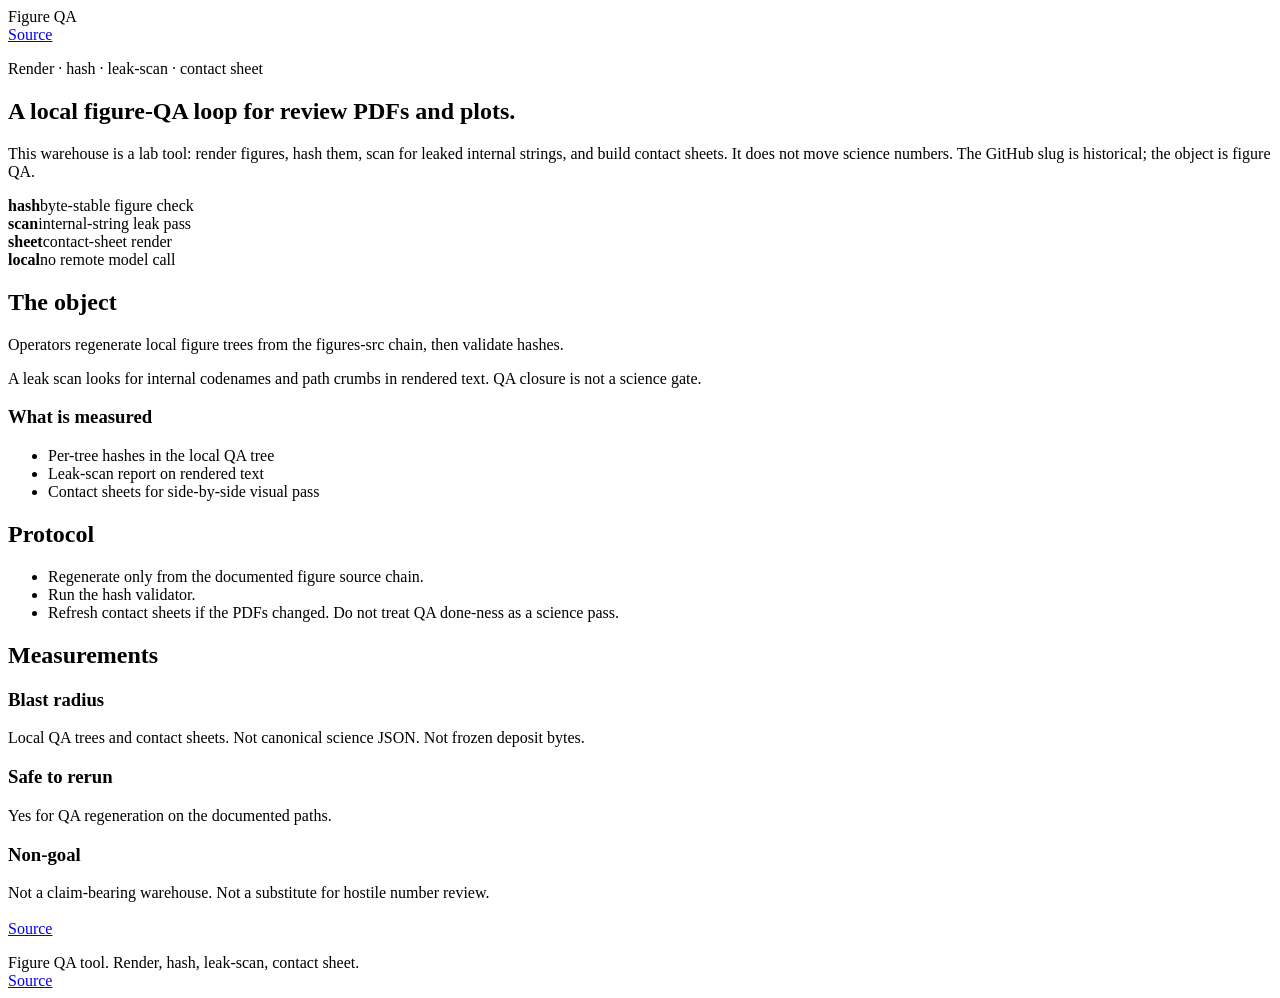
==== index.html @ 994dbcf6 "Publish static site for paper-visual-qa" ====
<!DOCTYPE html><!--kRy_wHl0kCyViRCLaZ8PC--><html lang="en" class="__variable_4bac7f __variable_b76162 __variable_6af3d3"><head><meta charSet="utf-8"/><meta name="viewport" content="width=device-width, initial-scale=1"/><link rel="preload" href="/paper-visual-qa/_next/static/media/40cb693c198488f2-s.p.woff2" as="font" crossorigin="" type="font/woff2"/><link rel="preload" href="/paper-visual-qa/_next/static/media/488986be7cfa3209-s.p.woff2" as="font" crossorigin="" type="font/woff2"/><link rel="preload" href="/paper-visual-qa/_next/static/media/580e937fa63cc299-s.p.woff2" as="font" crossorigin="" type="font/woff2"/><link rel="preload" href="/paper-visual-qa/_next/static/media/731ebdadd749837e-s.p.woff2" as="font" crossorigin="" type="font/woff2"/><link rel="preload" href="/paper-visual-qa/_next/static/media/827817a6583e8e63-s.p.woff2" as="font" crossorigin="" type="font/woff2"/><link rel="preload" href="/paper-visual-qa/_next/static/media/8b504b98baaf3d47-s.p.woff2" as="font" crossorigin="" type="font/woff2"/><link rel="preload" href="/paper-visual-qa/_next/static/media/f09b3574036d3642-s.p.woff2" as="font" crossorigin="" type="font/woff2"/><link rel="stylesheet" href="/paper-visual-qa/_next/static/css/065877266b02f5a7.css" data-precedence="next"/><link rel="preload" as="script" fetchPriority="low" href="/paper-visual-qa/_next/static/chunks/webpack-bc0a715a9a3c241a.js"/><script src="/paper-visual-qa/_next/static/chunks/ad96ef58-35d6ad5b77540265.js" async=""></script><script src="/paper-visual-qa/_next/static/chunks/17-9f6f863bd1d57bf7.js" async=""></script><script src="/paper-visual-qa/_next/static/chunks/main-app-3b2c4aba2bf5c0b0.js" async=""></script><meta name="next-size-adjust" content=""/><title>Figure QA</title><meta name="description" content="This warehouse is a lab tool: render figures, hash them, scan for leaked internal strings, and build contact sheets. It does not move science numbers. The GitHub slug is historical; the object is figure QA."/><link rel="canonical" href="https://peterponyu.github.io/paper-visual-qa/"/><meta property="og:title" content="Figure QA"/><meta property="og:description" content="This warehouse is a lab tool: render figures, hash them, scan for leaked internal strings, and build contact sheets. It does not move science numbers. The GitHub slug is historical; the object is figure QA."/><meta property="og:url" content="https://peterponyu.github.io/paper-visual-qa/"/><meta name="twitter:card" content="summary"/><meta name="twitter:title" content="Figure QA"/><meta name="twitter:description" content="This warehouse is a lab tool: render figures, hash them, scan for leaked internal strings, and build contact sheets. It does not move science numbers. The GitHub slug is historical; the object is figure QA."/><script src="/paper-visual-qa/_next/static/chunks/polyfills-42372ed130431b0a.js" noModule=""></script></head><body><div hidden=""><!--$--><!--/$--></div><header class="site-header"><div class="wrap row"><span class="brand">Figure QA</span><nav><a href="https://github.com/PeterPonyu/paper-visual-qa">Source</a></nav></div></header><main class="wrap"><section class="hero"><p class="kicker">Render · hash · leak-scan · contact sheet</p><h1>A local figure-QA loop for review PDFs and plots.</h1><p class="lede">This warehouse is a lab tool: render figures, hash them, scan for leaked internal strings, and build contact sheets. It does not move science numbers. The GitHub slug is historical; the object is figure QA.</p><div class="stats"><div class="stat"><b>hash</b><span>byte-stable figure check</span></div><div class="stat"><b>scan</b><span>internal-string leak pass</span></div><div class="stat"><b>sheet</b><span>contact-sheet render</span></div><div class="stat"><b>local</b><span>no remote model call</span></div></div></section><section class="section"><h2>The object</h2><div class="grid-2"><div class="prose"><p>Operators regenerate local figure trees from the figures-src chain, then validate hashes.</p><p>A leak scan looks for internal codenames and path crumbs in rendered text. QA closure is not a science gate.</p></div><div class="card"><h3>What is measured</h3><ul><li>Per-tree hashes in the local QA tree</li><li>Leak-scan report on rendered text</li><li>Contact sheets for side-by-side visual pass</li></ul></div></div></section><section class="section"><h2>Protocol</h2><div class="prose"><ul><li>Regenerate only from the documented figure source chain.</li><li>Run the hash validator.</li><li>Refresh contact sheets if the PDFs changed. Do not treat QA done-ness as a science pass.</li></ul></div></section><section class="section"><h2>Measurements</h2><div class="grid-3"><div class="card"><h3>Blast radius</h3><p>Local QA trees and contact sheets. Not canonical science JSON. Not frozen deposit bytes.</p></div><div class="card"><h3>Safe to rerun</h3><p>Yes for QA regeneration on the documented paths.</p></div><div class="card"><h3>Non-goal</h3><p>Not a claim-bearing warehouse. Not a substitute for hostile number review.</p></div></div><p style="margin-top:1.1rem"><span><a href="https://github.com/PeterPonyu/paper-visual-qa">Source</a></span></p></section></main><footer class="site-footer"><div class="wrap row"><div>Figure QA tool. Render, hash, leak-scan, contact sheet.</div><div><a href="https://github.com/PeterPonyu/paper-visual-qa">Source</a></div></div></footer><!--$--><!--/$--><script src="/paper-visual-qa/_next/static/chunks/webpack-bc0a715a9a3c241a.js" id="_R_" async=""></script><script>(self.__next_f=self.__next_f||[]).push([0])</script><script>self.__next_f.push([1,"1:\"$Sreact.fragment\"\n2:I[2998,[],\"\"]\n3:I[6012,[],\"\"]\na:I[4526,[],\"\"]\n:HL[\"/paper-visual-qa/_next/static/media/40cb693c198488f2-s.p.woff2\",\"font\",{\"crossOrigin\":\"\",\"type\":\"font/woff2\"}]\n:HL[\"/paper-visual-qa/_next/static/media/488986be7cfa3209-s.p.woff2\",\"font\",{\"crossOrigin\":\"\",\"type\":\"font/woff2\"}]\n:HL[\"/paper-visual-qa/_next/static/media/580e937fa63cc299-s.p.woff2\",\"font\",{\"crossOrigin\":\"\",\"type\":\"font/woff2\"}]\n:HL[\"/paper-visual-qa/_next/static/media/731ebdadd749837e-s.p.woff2\",\"font\",{\"crossOrigin\":\"\",\"type\":\"font/woff2\"}]\n:HL[\"/paper-visual-qa/_next/static/media/827817a6583e8e63-s.p.woff2\",\"font\",{\"crossOrigin\":\"\",\"type\":\"font/woff2\"}]\n:HL[\"/paper-visual-qa/_next/static/media/8b504b98baaf3d47-s.p.woff2\",\"font\",{\"crossOrigin\":\"\",\"type\":\"font/woff2\"}]\n:HL[\"/paper-visual-qa/_next/static/media/f09b3574036d3642-s.p.woff2\",\"font\",{\"crossOrigin\":\"\",\"type\":\"font/woff2\"}]\n:HL[\"/paper-visual-qa/_next/static/css/065877266b02f5a7.css\",\"style\"]\n"])</script><script>self.__next_f.push([1,"0:{\"P\":null,\"b\":\"kRy_wHl0kCyViRCLaZ8PC\",\"p\":\"/paper-visual-qa\",\"c\":[\"\",\"\"],\"i\":false,\"f\":[[[\"\",{\"children\":[\"__PAGE__\",{}]},\"$undefined\",\"$undefined\",true],[\"\",[\"$\",\"$1\",\"c\",{\"children\":[[[\"$\",\"link\",\"0\",{\"rel\":\"stylesheet\",\"href\":\"/paper-visual-qa/_next/static/css/065877266b02f5a7.css\",\"precedence\":\"next\",\"crossOrigin\":\"$undefined\",\"nonce\":\"$undefined\"}]],[\"$\",\"html\",null,{\"lang\":\"en\",\"className\":\"__variable_4bac7f __variable_b76162 __variable_6af3d3\",\"children\":[\"$\",\"body\",null,{\"children\":[\"$\",\"$L2\",null,{\"parallelRouterKey\":\"children\",\"error\":\"$undefined\",\"errorStyles\":\"$undefined\",\"errorScripts\":\"$undefined\",\"template\":[\"$\",\"$L3\",null,{}],\"templateStyles\":\"$undefined\",\"templateScripts\":\"$undefined\",\"notFound\":[[[\"$\",\"title\",null,{\"children\":\"404: This page could not be found.\"}],[\"$\",\"div\",null,{\"style\":{\"fontFamily\":\"system-ui,\\\"Segoe UI\\\",Roboto,Helvetica,Arial,sans-serif,\\\"Apple Color Emoji\\\",\\\"Segoe UI Emoji\\\"\",\"height\":\"100vh\",\"textAlign\":\"center\",\"display\":\"flex\",\"flexDirection\":\"column\",\"alignItems\":\"center\",\"justifyContent\":\"center\"},\"children\":[\"$\",\"div\",null,{\"children\":[[\"$\",\"style\",null,{\"dangerouslySetInnerHTML\":{\"__html\":\"body{color:#000;background:#fff;margin:0}.next-error-h1{border-right:1px solid rgba(0,0,0,.3)}@media (prefers-color-scheme:dark){body{color:#fff;background:#000}.next-error-h1{border-right:1px solid rgba(255,255,255,.3)}}\"}}],[\"$\",\"h1\",null,{\"className\":\"next-error-h1\",\"style\":{\"display\":\"inline-block\",\"margin\":\"0 20px 0 0\",\"padding\":\"0 23px 0 0\",\"fontSize\":24,\"fontWeight\":500,\"verticalAlign\":\"top\",\"lineHeight\":\"49px\"},\"children\":404}],[\"$\",\"div\",null,{\"style\":{\"display\":\"inline-block\"},\"children\":[\"$\",\"h2\",null,{\"style\":{\"fontSize\":14,\"fontWeight\":400,\"lineHeight\":\"49px\",\"margin\":0},\"children\":\"This page could not be found.\"}]}]]}]}]],[]],\"forbidden\":\"$undefined\",\"unauthorized\":\"$undefined\"}]}]}]]}],{\"children\":[\"__PAGE__\",[\"$\",\"$1\",\"c\",{\"children\":[[[\"$\",\"header\",null,{\"className\":\"site-header\",\"children\":[\"$\",\"div\",null,{\"className\":\"wrap row\",\"children\":[[\"$\",\"span\",null,{\"className\":\"brand\",\"children\":\"Figure QA\"}],[\"$\",\"nav\",null,{\"children\":[[\"$\",\"a\",\"Source:https://github.com/PeterPonyu/paper-visual-qa\",{\"href\":\"https://github.com/PeterPonyu/paper-visual-qa\",\"children\":\"Source\"}]]}]]}]}],[\"$\",\"main\",null,{\"className\":\"wrap\",\"children\":[[\"$\",\"section\",null,{\"className\":\"hero\",\"children\":[[\"$\",\"p\",null,{\"className\":\"kicker\",\"children\":\"Render · hash · leak-scan · contact sheet\"}],[\"$\",\"h1\",null,{\"children\":\"A local figure-QA loop for review PDFs and plots.\"}],[\"$\",\"p\",null,{\"className\":\"lede\",\"children\":\"This warehouse is a lab tool: render figures, hash them, scan for leaked internal strings, and build contact sheets. It does not move science numbers. The GitHub slug is historical; the object is figure QA.\"}],[\"$\",\"div\",null,{\"className\":\"stats\",\"children\":[[\"$\",\"div\",\"byte-stable figure check\",{\"className\":\"stat\",\"children\":[[\"$\",\"b\",null,{\"children\":\"hash\"}],[\"$\",\"span\",null,{\"children\":\"byte-stable figure check\"}]]}],[\"$\",\"div\",\"internal-string leak pass\",{\"className\":\"stat\",\"children\":[[\"$\",\"b\",null,{\"children\":\"scan\"}],[\"$\",\"span\",null,{\"children\":\"internal-string leak pass\"}]]}],[\"$\",\"div\",\"contact-sheet render\",{\"className\":\"stat\",\"children\":[[\"$\",\"b\",null,{\"children\":\"sheet\"}],[\"$\",\"span\",null,{\"children\":\"contact-sheet render\"}]]}],[\"$\",\"div\",\"no remote model call\",{\"className\":\"stat\",\"children\":[[\"$\",\"b\",null,{\"children\":\"local\"}],[\"$\",\"span\",null,{\"children\":\"no remote model call\"}]]}]]}]]}],[\"$\",\"section\",null,{\"className\":\"section\",\"children\":[[\"$\",\"h2\",null,{\"children\":\"The object\"}],[\"$\",\"div\",null,{\"className\":\"grid-2\",\"children\":[[\"$\",\"div\",null,{\"className\":\"prose\",\"children\":[[\"$\",\"p\",\"Operators regenerate local figure trees from the figures-src chain, then validate hashes.\",{\"children\":\"Operators regenerate local figure trees from the figures-src chain, then validate hashes.\"}],[\"$\",\"p\",\"A leak scan looks for internal codenames and path crumbs in rendered text. QA closure is not a science gate.\",{\"children\":\"A leak scan looks for internal codenames and path crumbs in rendered text. QA closure is not a science gate.\"}]]}],[\"$\",\"div\",null,{\"className\":\"card\",\"children\":[[\"$\",\"h3\",null,{\"children\":\"What is measured\"}],[\"$\",\"ul\",null,{\"children\":[[\"$\",\"li\",\"Per-tree hashes in the local QA tree\",{\"children\":\"Per-tree hashes in the local QA tree\"}],[\"$\",\"li\",\"Leak-scan report on rendered text\",{\"children\":\"Leak-scan report on rendered text\"}],\"$L4\"]}]]}]]}]]}],\"$L5\",\"$L6\"]}],\"$L7\"],null,\"$L8\"]}],{},null,false]},null,false],\"$L9\",false]],\"m\":\"$undefined\",\"G\":[\"$a\",[]],\"s\":false,\"S\":true}\n"])</script><script>self.__next_f.push([1,"b:I[1503,[],\"OutletBoundary\"]\nd:I[1038,[],\"AsyncMetadataOutlet\"]\nf:I[1503,[],\"ViewportBoundary\"]\n11:I[1503,[],\"MetadataBoundary\"]\n12:\"$Sreact.suspense\"\n4:[\"$\",\"li\",\"Contact sheets for side-by-side visual pass\",{\"children\":\"Contact sheets for side-by-side visual pass\"}]\n5:[\"$\",\"section\",null,{\"className\":\"section\",\"children\":[[\"$\",\"h2\",null,{\"children\":\"Protocol\"}],[\"$\",\"div\",null,{\"className\":\"prose\",\"children\":[\"$\",\"ul\",null,{\"children\":[[\"$\",\"li\",\"Regenerate only from the documented figure source chain.\",{\"children\":\"Regenerate only from the documented figure source chain.\"}],[\"$\",\"li\",\"Run the hash validator.\",{\"children\":\"Run the hash validator.\"}],[\"$\",\"li\",\"Refresh contact sheets if the PDFs changed. Do not treat QA done-ness as a science pass.\",{\"children\":\"Refresh contact sheets if the PDFs changed. Do not treat QA done-ness as a science pass.\"}]]}]}]]}]\n"])</script><script>self.__next_f.push([1,"6:[\"$\",\"section\",null,{\"className\":\"section\",\"children\":[[\"$\",\"h2\",null,{\"children\":\"Measurements\"}],[\"$\",\"div\",null,{\"className\":\"grid-3\",\"children\":[[\"$\",\"div\",\"Blast radius\",{\"className\":\"card\",\"children\":[[\"$\",\"h3\",null,{\"children\":\"Blast radius\"}],[\"$\",\"p\",null,{\"children\":\"Local QA trees and contact sheets. Not canonical science JSON. Not frozen deposit bytes.\"}]]}],[\"$\",\"div\",\"Safe to rerun\",{\"className\":\"card\",\"children\":[[\"$\",\"h3\",null,{\"children\":\"Safe to rerun\"}],[\"$\",\"p\",null,{\"children\":\"Yes for QA regeneration on the documented paths.\"}]]}],[\"$\",\"div\",\"Non-goal\",{\"className\":\"card\",\"children\":[[\"$\",\"h3\",null,{\"children\":\"Non-goal\"}],[\"$\",\"p\",null,{\"children\":\"Not a claim-bearing warehouse. Not a substitute for hostile number review.\"}]]}]]}],[\"$\",\"p\",null,{\"style\":{\"marginTop\":\"1.1rem\"},\"children\":[[\"$\",\"span\",\"Source:https://github.com/PeterPonyu/paper-visual-qa\",{\"children\":[null,[\"$\",\"a\",null,{\"href\":\"https://github.com/PeterPonyu/paper-visual-qa\",\"children\":\"Source\"}]]}]]}]]}]\n"])</script><script>self.__next_f.push([1,"7:[\"$\",\"footer\",null,{\"className\":\"site-footer\",\"children\":[\"$\",\"div\",null,{\"className\":\"wrap row\",\"children\":[[\"$\",\"div\",null,{\"children\":\"Figure QA tool. Render, hash, leak-scan, contact sheet.\"}],[\"$\",\"div\",null,{\"children\":[\"$\",\"a\",null,{\"href\":\"https://github.com/PeterPonyu/paper-visual-qa\",\"children\":\"Source\"}]}]]}]}]\n8:[\"$\",\"$Lb\",null,{\"children\":[\"$Lc\",[\"$\",\"$Ld\",null,{\"promise\":\"$@e\"}]]}]\n9:[\"$\",\"$1\",\"h\",{\"children\":[null,[[\"$\",\"$Lf\",null,{\"children\":\"$L10\"}],[\"$\",\"meta\",null,{\"name\":\"next-size-adjust\",\"content\":\"\"}]],[\"$\",\"$L11\",null,{\"children\":[\"$\",\"div\",null,{\"hidden\":true,\"children\":[\"$\",\"$12\",null,{\"fallback\":null,\"children\":\"$L13\"}]}]}]]}]\n"])</script><script>self.__next_f.push([1,"10:[[\"$\",\"meta\",\"0\",{\"charSet\":\"utf-8\"}],[\"$\",\"meta\",\"1\",{\"name\":\"viewport\",\"content\":\"width=device-width, initial-scale=1\"}]]\nc:null\n"])</script><script>self.__next_f.push([1,"e:{\"metadata\":[[\"$\",\"title\",\"0\",{\"children\":\"Figure QA\"}],[\"$\",\"meta\",\"1\",{\"name\":\"description\",\"content\":\"This warehouse is a lab tool: render figures, hash them, scan for leaked internal strings, and build contact sheets. It does not move science numbers. The GitHub slug is historical; the object is figure QA.\"}],[\"$\",\"link\",\"2\",{\"rel\":\"canonical\",\"href\":\"https://peterponyu.github.io/paper-visual-qa/\"}],[\"$\",\"meta\",\"3\",{\"property\":\"og:title\",\"content\":\"Figure QA\"}],[\"$\",\"meta\",\"4\",{\"property\":\"og:description\",\"content\":\"This warehouse is a lab tool: render figures, hash them, scan for leaked internal strings, and build contact sheets. It does not move science numbers. The GitHub slug is historical; the object is figure QA.\"}],[\"$\",\"meta\",\"5\",{\"property\":\"og:url\",\"content\":\"https://peterponyu.github.io/paper-visual-qa/\"}],[\"$\",\"meta\",\"6\",{\"name\":\"twitter:card\",\"content\":\"summary\"}],[\"$\",\"meta\",\"7\",{\"name\":\"twitter:title\",\"content\":\"Figure QA\"}],[\"$\",\"meta\",\"8\",{\"name\":\"twitter:description\",\"content\":\"This warehouse is a lab tool: render figures, hash them, scan for leaked internal strings, and build contact sheets. It does not move science numbers. The GitHub slug is historical; the object is figure QA.\"}]],\"error\":null,\"digest\":\"$undefined\"}\n"])</script><script>self.__next_f.push([1,"13:\"$e:metadata\"\n"])</script></body></html>
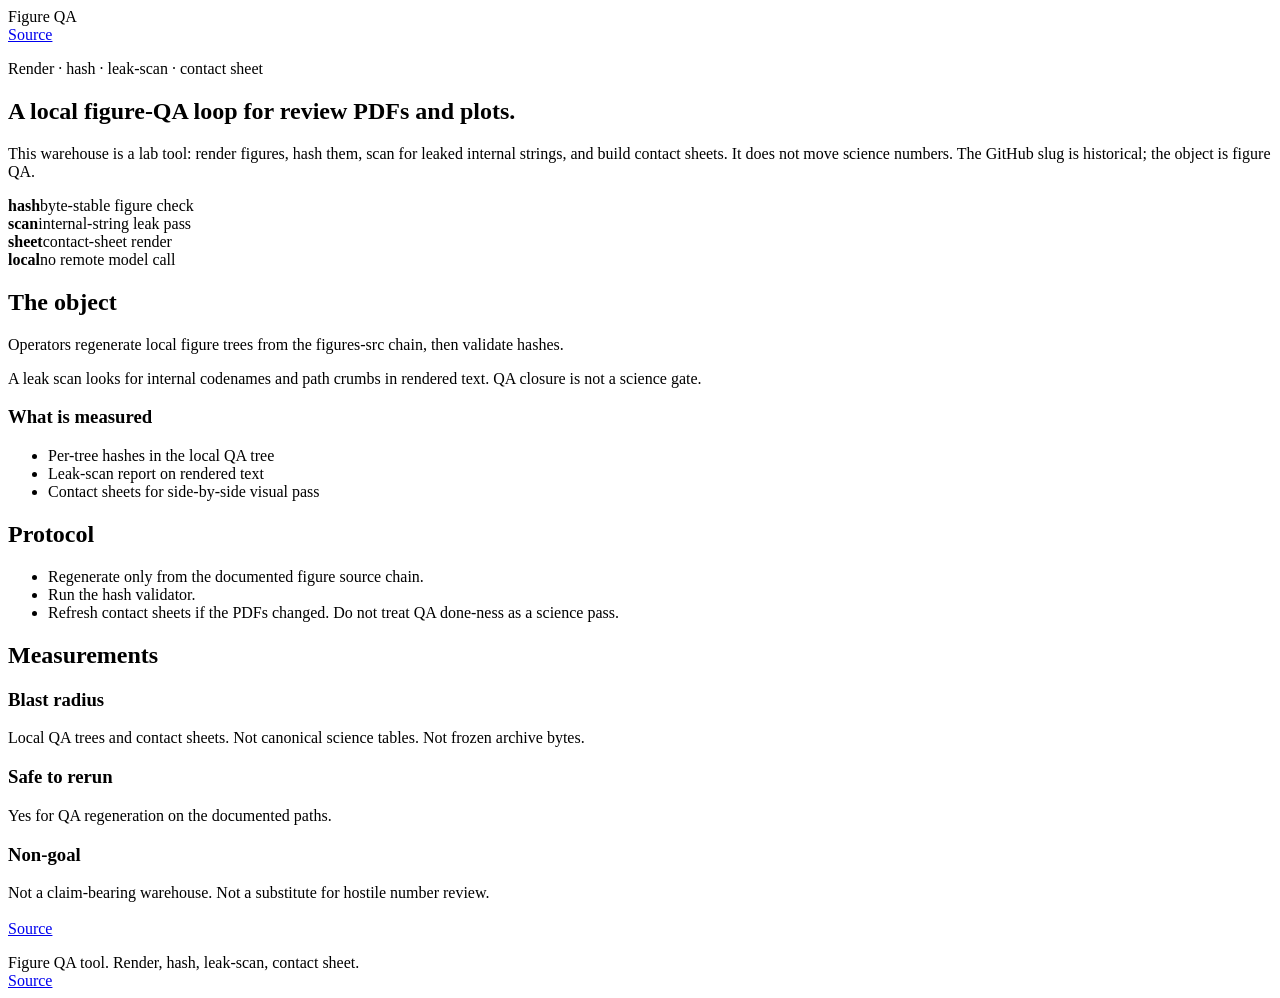
==== commit c797098b: "Publish static site for paper-visual-qa" ====
--- a/index.html
+++ b/index.html
@@ -1 +1 @@
-<!DOCTYPE html><!--kRy_wHl0kCyViRCLaZ8PC--><html lang="en" class="__variable_4bac7f __variable_b76162 __variable_6af3d3"><head><meta charSet="utf-8"/><meta name="viewport" content="width=device-width, initial-scale=1"/><link rel="preload" href="/paper-visual-qa/_next/static/media/40cb693c198488f2-s.p.woff2" as="font" crossorigin="" type="font/woff2"/><link rel="preload" href="/paper-visual-qa/_next/static/media/488986be7cfa3209-s.p.woff2" as="font" crossorigin="" type="font/woff2"/><link rel="preload" href="/paper-visual-qa/_next/static/media/580e937fa63cc299-s.p.woff2" as="font" crossorigin="" type="font/woff2"/><link rel="preload" href="/paper-visual-qa/_next/static/media/731ebdadd749837e-s.p.woff2" as="font" crossorigin="" type="font/woff2"/><link rel="preload" href="/paper-visual-qa/_next/static/media/827817a6583e8e63-s.p.woff2" as="font" crossorigin="" type="font/woff2"/><link rel="preload" href="/paper-visual-qa/_next/static/media/8b504b98baaf3d47-s.p.woff2" as="font" crossorigin="" type="font/woff2"/><link rel="preload" href="/paper-visual-qa/_next/static/media/f09b3574036d3642-s.p.woff2" as="font" crossorigin="" type="font/woff2"/><link rel="stylesheet" href="/paper-visual-qa/_next/static/css/065877266b02f5a7.css" data-precedence="next"/><link rel="preload" as="script" fetchPriority="low" href="/paper-visual-qa/_next/static/chunks/webpack-bc0a715a9a3c241a.js"/><script src="/paper-visual-qa/_next/static/chunks/ad96ef58-35d6ad5b77540265.js" async=""></script><script src="/paper-visual-qa/_next/static/chunks/17-9f6f863bd1d57bf7.js" async=""></script><script src="/paper-visual-qa/_next/static/chunks/main-app-3b2c4aba2bf5c0b0.js" async=""></script><meta name="next-size-adjust" content=""/><title>Figure QA</title><meta name="description" content="This warehouse is a lab tool: render figures, hash them, scan for leaked internal strings, and build contact sheets. It does not move science numbers. The GitHub slug is historical; the object is figure QA."/><link rel="canonical" href="https://peterponyu.github.io/paper-visual-qa/"/><meta property="og:title" content="Figure QA"/><meta property="og:description" content="This warehouse is a lab tool: render figures, hash them, scan for leaked internal strings, and build contact sheets. It does not move science numbers. The GitHub slug is historical; the object is figure QA."/><meta property="og:url" content="https://peterponyu.github.io/paper-visual-qa/"/><meta name="twitter:card" content="summary"/><meta name="twitter:title" content="Figure QA"/><meta name="twitter:description" content="This warehouse is a lab tool: render figures, hash them, scan for leaked internal strings, and build contact sheets. It does not move science numbers. The GitHub slug is historical; the object is figure QA."/><script src="/paper-visual-qa/_next/static/chunks/polyfills-42372ed130431b0a.js" noModule=""></script></head><body><div hidden=""><!--$--><!--/$--></div><header class="site-header"><div class="wrap row"><span class="brand">Figure QA</span><nav><a href="https://github.com/PeterPonyu/paper-visual-qa">Source</a></nav></div></header><main class="wrap"><section class="hero"><p class="kicker">Render · hash · leak-scan · contact sheet</p><h1>A local figure-QA loop for review PDFs and plots.</h1><p class="lede">This warehouse is a lab tool: render figures, hash them, scan for leaked internal strings, and build contact sheets. It does not move science numbers. The GitHub slug is historical; the object is figure QA.</p><div class="stats"><div class="stat"><b>hash</b><span>byte-stable figure check</span></div><div class="stat"><b>scan</b><span>internal-string leak pass</span></div><div class="stat"><b>sheet</b><span>contact-sheet render</span></div><div class="stat"><b>local</b><span>no remote model call</span></div></div></section><section class="section"><h2>The object</h2><div class="grid-2"><div class="prose"><p>Operators regenerate local figure trees from the figures-src chain, then validate hashes.</p><p>A leak scan looks for internal codenames and path crumbs in rendered text. QA closure is not a science gate.</p></div><div class="card"><h3>What is measured</h3><ul><li>Per-tree hashes in the local QA tree</li><li>Leak-scan report on rendered text</li><li>Contact sheets for side-by-side visual pass</li></ul></div></div></section><section class="section"><h2>Protocol</h2><div class="prose"><ul><li>Regenerate only from the documented figure source chain.</li><li>Run the hash validator.</li><li>Refresh contact sheets if the PDFs changed. Do not treat QA done-ness as a science pass.</li></ul></div></section><section class="section"><h2>Measurements</h2><div class="grid-3"><div class="card"><h3>Blast radius</h3><p>Local QA trees and contact sheets. Not canonical science JSON. Not frozen deposit bytes.</p></div><div class="card"><h3>Safe to rerun</h3><p>Yes for QA regeneration on the documented paths.</p></div><div class="card"><h3>Non-goal</h3><p>Not a claim-bearing warehouse. Not a substitute for hostile number review.</p></div></div><p style="margin-top:1.1rem"><span><a href="https://github.com/PeterPonyu/paper-visual-qa">Source</a></span></p></section></main><footer class="site-footer"><div class="wrap row"><div>Figure QA tool. Render, hash, leak-scan, contact sheet.</div><div><a href="https://github.com/PeterPonyu/paper-visual-qa">Source</a></div></div></footer><!--$--><!--/$--><script src="/paper-visual-qa/_next/static/chunks/webpack-bc0a715a9a3c241a.js" id="_R_" async=""></script><script>(self.__next_f=self.__next_f||[]).push([0])</script><script>self.__next_f.push([1,"1:\"$Sreact.fragment\"\n2:I[2998,[],\"\"]\n3:I[6012,[],\"\"]\na:I[4526,[],\"\"]\n:HL[\"/paper-visual-qa/_next/static/media/40cb693c198488f2-s.p.woff2\",\"font\",{\"crossOrigin\":\"\",\"type\":\"font/woff2\"}]\n:HL[\"/paper-visual-qa/_next/static/media/488986be7cfa3209-s.p.woff2\",\"font\",{\"crossOrigin\":\"\",\"type\":\"font/woff2\"}]\n:HL[\"/paper-visual-qa/_next/static/media/580e937fa63cc299-s.p.woff2\",\"font\",{\"crossOrigin\":\"\",\"type\":\"font/woff2\"}]\n:HL[\"/paper-visual-qa/_next/static/media/731ebdadd749837e-s.p.woff2\",\"font\",{\"crossOrigin\":\"\",\"type\":\"font/woff2\"}]\n:HL[\"/paper-visual-qa/_next/static/media/827817a6583e8e63-s.p.woff2\",\"font\",{\"crossOrigin\":\"\",\"type\":\"font/woff2\"}]\n:HL[\"/paper-visual-qa/_next/static/media/8b504b98baaf3d47-s.p.woff2\",\"font\",{\"crossOrigin\":\"\",\"type\":\"font/woff2\"}]\n:HL[\"/paper-visual-qa/_next/static/media/f09b3574036d3642-s.p.woff2\",\"font\",{\"crossOrigin\":\"\",\"type\":\"font/woff2\"}]\n:HL[\"/paper-visual-qa/_next/static/css/065877266b02f5a7.css\",\"style\"]\n"])</script><script>self.__next_f.push([1,"0:{\"P\":null,\"b\":\"kRy_wHl0kCyViRCLaZ8PC\",\"p\":\"/paper-visual-qa\",\"c\":[\"\",\"\"],\"i\":false,\"f\":[[[\"\",{\"children\":[\"__PAGE__\",{}]},\"$undefined\",\"$undefined\",true],[\"\",[\"$\",\"$1\",\"c\",{\"children\":[[[\"$\",\"link\",\"0\",{\"rel\":\"stylesheet\",\"href\":\"/paper-visual-qa/_next/static/css/065877266b02f5a7.css\",\"precedence\":\"next\",\"crossOrigin\":\"$undefined\",\"nonce\":\"$undefined\"}]],[\"$\",\"html\",null,{\"lang\":\"en\",\"className\":\"__variable_4bac7f __variable_b76162 __variable_6af3d3\",\"children\":[\"$\",\"body\",null,{\"children\":[\"$\",\"$L2\",null,{\"parallelRouterKey\":\"children\",\"error\":\"$undefined\",\"errorStyles\":\"$undefined\",\"errorScripts\":\"$undefined\",\"template\":[\"$\",\"$L3\",null,{}],\"templateStyles\":\"$undefined\",\"templateScripts\":\"$undefined\",\"notFound\":[[[\"$\",\"title\",null,{\"children\":\"404: This page could not be found.\"}],[\"$\",\"div\",null,{\"style\":{\"fontFamily\":\"system-ui,\\\"Segoe UI\\\",Roboto,Helvetica,Arial,sans-serif,\\\"Apple Color Emoji\\\",\\\"Segoe UI Emoji\\\"\",\"height\":\"100vh\",\"textAlign\":\"center\",\"display\":\"flex\",\"flexDirection\":\"column\",\"alignItems\":\"center\",\"justifyContent\":\"center\"},\"children\":[\"$\",\"div\",null,{\"children\":[[\"$\",\"style\",null,{\"dangerouslySetInnerHTML\":{\"__html\":\"body{color:#000;background:#fff;margin:0}.next-error-h1{border-right:1px solid rgba(0,0,0,.3)}@media (prefers-color-scheme:dark){body{color:#fff;background:#000}.next-error-h1{border-right:1px solid rgba(255,255,255,.3)}}\"}}],[\"$\",\"h1\",null,{\"className\":\"next-error-h1\",\"style\":{\"display\":\"inline-block\",\"margin\":\"0 20px 0 0\",\"padding\":\"0 23px 0 0\",\"fontSize\":24,\"fontWeight\":500,\"verticalAlign\":\"top\",\"lineHeight\":\"49px\"},\"children\":404}],[\"$\",\"div\",null,{\"style\":{\"display\":\"inline-block\"},\"children\":[\"$\",\"h2\",null,{\"style\":{\"fontSize\":14,\"fontWeight\":400,\"lineHeight\":\"49px\",\"margin\":0},\"children\":\"This page could not be found.\"}]}]]}]}]],[]],\"forbidden\":\"$undefined\",\"unauthorized\":\"$undefined\"}]}]}]]}],{\"children\":[\"__PAGE__\",[\"$\",\"$1\",\"c\",{\"children\":[[[\"$\",\"header\",null,{\"className\":\"site-header\",\"children\":[\"$\",\"div\",null,{\"className\":\"wrap row\",\"children\":[[\"$\",\"span\",null,{\"className\":\"brand\",\"children\":\"Figure QA\"}],[\"$\",\"nav\",null,{\"children\":[[\"$\",\"a\",\"Source:https://github.com/PeterPonyu/paper-visual-qa\",{\"href\":\"https://github.com/PeterPonyu/paper-visual-qa\",\"children\":\"Source\"}]]}]]}]}],[\"$\",\"main\",null,{\"className\":\"wrap\",\"children\":[[\"$\",\"section\",null,{\"className\":\"hero\",\"children\":[[\"$\",\"p\",null,{\"className\":\"kicker\",\"children\":\"Render · hash · leak-scan · contact sheet\"}],[\"$\",\"h1\",null,{\"children\":\"A local figure-QA loop for review PDFs and plots.\"}],[\"$\",\"p\",null,{\"className\":\"lede\",\"children\":\"This warehouse is a lab tool: render figures, hash them, scan for leaked internal strings, and build contact sheets. It does not move science numbers. The GitHub slug is historical; the object is figure QA.\"}],[\"$\",\"div\",null,{\"className\":\"stats\",\"children\":[[\"$\",\"div\",\"byte-stable figure check\",{\"className\":\"stat\",\"children\":[[\"$\",\"b\",null,{\"children\":\"hash\"}],[\"$\",\"span\",null,{\"children\":\"byte-stable figure check\"}]]}],[\"$\",\"div\",\"internal-string leak pass\",{\"className\":\"stat\",\"children\":[[\"$\",\"b\",null,{\"children\":\"scan\"}],[\"$\",\"span\",null,{\"children\":\"internal-string leak pass\"}]]}],[\"$\",\"div\",\"contact-sheet render\",{\"className\":\"stat\",\"children\":[[\"$\",\"b\",null,{\"children\":\"sheet\"}],[\"$\",\"span\",null,{\"children\":\"contact-sheet render\"}]]}],[\"$\",\"div\",\"no remote model call\",{\"className\":\"stat\",\"children\":[[\"$\",\"b\",null,{\"children\":\"local\"}],[\"$\",\"span\",null,{\"children\":\"no remote model call\"}]]}]]}]]}],[\"$\",\"section\",null,{\"className\":\"section\",\"children\":[[\"$\",\"h2\",null,{\"children\":\"The object\"}],[\"$\",\"div\",null,{\"className\":\"grid-2\",\"children\":[[\"$\",\"div\",null,{\"className\":\"prose\",\"children\":[[\"$\",\"p\",\"Operators regenerate local figure trees from the figures-src chain, then validate hashes.\",{\"children\":\"Operators regenerate local figure trees from the figures-src chain, then validate hashes.\"}],[\"$\",\"p\",\"A leak scan looks for internal codenames and path crumbs in rendered text. QA closure is not a science gate.\",{\"children\":\"A leak scan looks for internal codenames and path crumbs in rendered text. QA closure is not a science gate.\"}]]}],[\"$\",\"div\",null,{\"className\":\"card\",\"children\":[[\"$\",\"h3\",null,{\"children\":\"What is measured\"}],[\"$\",\"ul\",null,{\"children\":[[\"$\",\"li\",\"Per-tree hashes in the local QA tree\",{\"children\":\"Per-tree hashes in the local QA tree\"}],[\"$\",\"li\",\"Leak-scan report on rendered text\",{\"children\":\"Leak-scan report on rendered text\"}],\"$L4\"]}]]}]]}]]}],\"$L5\",\"$L6\"]}],\"$L7\"],null,\"$L8\"]}],{},null,false]},null,false],\"$L9\",false]],\"m\":\"$undefined\",\"G\":[\"$a\",[]],\"s\":false,\"S\":true}\n"])</script><script>self.__next_f.push([1,"b:I[1503,[],\"OutletBoundary\"]\nd:I[1038,[],\"AsyncMetadataOutlet\"]\nf:I[1503,[],\"ViewportBoundary\"]\n11:I[1503,[],\"MetadataBoundary\"]\n12:\"$Sreact.suspense\"\n4:[\"$\",\"li\",\"Contact sheets for side-by-side visual pass\",{\"children\":\"Contact sheets for side-by-side visual pass\"}]\n5:[\"$\",\"section\",null,{\"className\":\"section\",\"children\":[[\"$\",\"h2\",null,{\"children\":\"Protocol\"}],[\"$\",\"div\",null,{\"className\":\"prose\",\"children\":[\"$\",\"ul\",null,{\"children\":[[\"$\",\"li\",\"Regenerate only from the documented figure source chain.\",{\"children\":\"Regenerate only from the documented figure source chain.\"}],[\"$\",\"li\",\"Run the hash validator.\",{\"children\":\"Run the hash validator.\"}],[\"$\",\"li\",\"Refresh contact sheets if the PDFs changed. Do not treat QA done-ness as a science pass.\",{\"children\":\"Refresh contact sheets if the PDFs changed. Do not treat QA done-ness as a science pass.\"}]]}]}]]}]\n"])</script><script>self.__next_f.push([1,"6:[\"$\",\"section\",null,{\"className\":\"section\",\"children\":[[\"$\",\"h2\",null,{\"children\":\"Measurements\"}],[\"$\",\"div\",null,{\"className\":\"grid-3\",\"children\":[[\"$\",\"div\",\"Blast radius\",{\"className\":\"card\",\"children\":[[\"$\",\"h3\",null,{\"children\":\"Blast radius\"}],[\"$\",\"p\",null,{\"children\":\"Local QA trees and contact sheets. Not canonical science JSON. Not frozen deposit bytes.\"}]]}],[\"$\",\"div\",\"Safe to rerun\",{\"className\":\"card\",\"children\":[[\"$\",\"h3\",null,{\"children\":\"Safe to rerun\"}],[\"$\",\"p\",null,{\"children\":\"Yes for QA regeneration on the documented paths.\"}]]}],[\"$\",\"div\",\"Non-goal\",{\"className\":\"card\",\"children\":[[\"$\",\"h3\",null,{\"children\":\"Non-goal\"}],[\"$\",\"p\",null,{\"children\":\"Not a claim-bearing warehouse. Not a substitute for hostile number review.\"}]]}]]}],[\"$\",\"p\",null,{\"style\":{\"marginTop\":\"1.1rem\"},\"children\":[[\"$\",\"span\",\"Source:https://github.com/PeterPonyu/paper-visual-qa\",{\"children\":[null,[\"$\",\"a\",null,{\"href\":\"https://github.com/PeterPonyu/paper-visual-qa\",\"children\":\"Source\"}]]}]]}]]}]\n"])</script><script>self.__next_f.push([1,"7:[\"$\",\"footer\",null,{\"className\":\"site-footer\",\"children\":[\"$\",\"div\",null,{\"className\":\"wrap row\",\"children\":[[\"$\",\"div\",null,{\"children\":\"Figure QA tool. Render, hash, leak-scan, contact sheet.\"}],[\"$\",\"div\",null,{\"children\":[\"$\",\"a\",null,{\"href\":\"https://github.com/PeterPonyu/paper-visual-qa\",\"children\":\"Source\"}]}]]}]}]\n8:[\"$\",\"$Lb\",null,{\"children\":[\"$Lc\",[\"$\",\"$Ld\",null,{\"promise\":\"$@e\"}]]}]\n9:[\"$\",\"$1\",\"h\",{\"children\":[null,[[\"$\",\"$Lf\",null,{\"children\":\"$L10\"}],[\"$\",\"meta\",null,{\"name\":\"next-size-adjust\",\"content\":\"\"}]],[\"$\",\"$L11\",null,{\"children\":[\"$\",\"div\",null,{\"hidden\":true,\"children\":[\"$\",\"$12\",null,{\"fallback\":null,\"children\":\"$L13\"}]}]}]]}]\n"])</script><script>self.__next_f.push([1,"10:[[\"$\",\"meta\",\"0\",{\"charSet\":\"utf-8\"}],[\"$\",\"meta\",\"1\",{\"name\":\"viewport\",\"content\":\"width=device-width, initial-scale=1\"}]]\nc:null\n"])</script><script>self.__next_f.push([1,"e:{\"metadata\":[[\"$\",\"title\",\"0\",{\"children\":\"Figure QA\"}],[\"$\",\"meta\",\"1\",{\"name\":\"description\",\"content\":\"This warehouse is a lab tool: render figures, hash them, scan for leaked internal strings, and build contact sheets. It does not move science numbers. The GitHub slug is historical; the object is figure QA.\"}],[\"$\",\"link\",\"2\",{\"rel\":\"canonical\",\"href\":\"https://peterponyu.github.io/paper-visual-qa/\"}],[\"$\",\"meta\",\"3\",{\"property\":\"og:title\",\"content\":\"Figure QA\"}],[\"$\",\"meta\",\"4\",{\"property\":\"og:description\",\"content\":\"This warehouse is a lab tool: render figures, hash them, scan for leaked internal strings, and build contact sheets. It does not move science numbers. The GitHub slug is historical; the object is figure QA.\"}],[\"$\",\"meta\",\"5\",{\"property\":\"og:url\",\"content\":\"https://peterponyu.github.io/paper-visual-qa/\"}],[\"$\",\"meta\",\"6\",{\"name\":\"twitter:card\",\"content\":\"summary\"}],[\"$\",\"meta\",\"7\",{\"name\":\"twitter:title\",\"content\":\"Figure QA\"}],[\"$\",\"meta\",\"8\",{\"name\":\"twitter:description\",\"content\":\"This warehouse is a lab tool: render figures, hash them, scan for leaked internal strings, and build contact sheets. It does not move science numbers. The GitHub slug is historical; the object is figure QA.\"}]],\"error\":null,\"digest\":\"$undefined\"}\n"])</script><script>self.__next_f.push([1,"13:\"$e:metadata\"\n"])</script></body></html>+<!DOCTYPE html><!--4e9VnrXRhRMLydaHJ9mbm--><html lang="en" class="__variable_4bac7f __variable_b76162 __variable_6af3d3"><head><meta charSet="utf-8"/><meta name="viewport" content="width=device-width, initial-scale=1"/><link rel="preload" href="/paper-visual-qa/_next/static/media/40cb693c198488f2-s.p.woff2" as="font" crossorigin="" type="font/woff2"/><link rel="preload" href="/paper-visual-qa/_next/static/media/488986be7cfa3209-s.p.woff2" as="font" crossorigin="" type="font/woff2"/><link rel="preload" href="/paper-visual-qa/_next/static/media/580e937fa63cc299-s.p.woff2" as="font" crossorigin="" type="font/woff2"/><link rel="preload" href="/paper-visual-qa/_next/static/media/731ebdadd749837e-s.p.woff2" as="font" crossorigin="" type="font/woff2"/><link rel="preload" href="/paper-visual-qa/_next/static/media/827817a6583e8e63-s.p.woff2" as="font" crossorigin="" type="font/woff2"/><link rel="preload" href="/paper-visual-qa/_next/static/media/8b504b98baaf3d47-s.p.woff2" as="font" crossorigin="" type="font/woff2"/><link rel="preload" href="/paper-visual-qa/_next/static/media/f09b3574036d3642-s.p.woff2" as="font" crossorigin="" type="font/woff2"/><link rel="stylesheet" href="/paper-visual-qa/_next/static/css/065877266b02f5a7.css" data-precedence="next"/><link rel="preload" as="script" fetchPriority="low" href="/paper-visual-qa/_next/static/chunks/webpack-bc0a715a9a3c241a.js"/><script src="/paper-visual-qa/_next/static/chunks/ad96ef58-35d6ad5b77540265.js" async=""></script><script src="/paper-visual-qa/_next/static/chunks/17-9f6f863bd1d57bf7.js" async=""></script><script src="/paper-visual-qa/_next/static/chunks/main-app-3b2c4aba2bf5c0b0.js" async=""></script><meta name="next-size-adjust" content=""/><title>Figure QA</title><meta name="description" content="This warehouse is a lab tool: render figures, hash them, scan for leaked internal strings, and build contact sheets. It does not move science numbers. The GitHub slug is historical; the object is figure QA."/><link rel="canonical" href="https://peterponyu.github.io/paper-visual-qa/"/><meta property="og:title" content="Figure QA"/><meta property="og:description" content="This warehouse is a lab tool: render figures, hash them, scan for leaked internal strings, and build contact sheets. It does not move science numbers. The GitHub slug is historical; the object is figure QA."/><meta property="og:url" content="https://peterponyu.github.io/paper-visual-qa/"/><meta name="twitter:card" content="summary"/><meta name="twitter:title" content="Figure QA"/><meta name="twitter:description" content="This warehouse is a lab tool: render figures, hash them, scan for leaked internal strings, and build contact sheets. It does not move science numbers. The GitHub slug is historical; the object is figure QA."/><script src="/paper-visual-qa/_next/static/chunks/polyfills-42372ed130431b0a.js" noModule=""></script></head><body><div hidden=""><!--$--><!--/$--></div><header class="site-header"><div class="wrap row"><span class="brand">Figure QA</span><nav><a href="https://github.com/PeterPonyu/paper-visual-qa">Source</a></nav></div></header><main class="wrap"><section class="hero"><p class="kicker">Render · hash · leak-scan · contact sheet</p><h1>A local figure-QA loop for review PDFs and plots.</h1><p class="lede">This warehouse is a lab tool: render figures, hash them, scan for leaked internal strings, and build contact sheets. It does not move science numbers. The GitHub slug is historical; the object is figure QA.</p><div class="stats"><div class="stat"><b>hash</b><span>byte-stable figure check</span></div><div class="stat"><b>scan</b><span>internal-string leak pass</span></div><div class="stat"><b>sheet</b><span>contact-sheet render</span></div><div class="stat"><b>local</b><span>no remote model call</span></div></div></section><section class="section"><h2>The object</h2><div class="grid-2"><div class="prose"><p>Operators regenerate local figure trees from the figures-src chain, then validate hashes.</p><p>A leak scan looks for internal codenames and path crumbs in rendered text. QA closure is not a science gate.</p></div><div class="card"><h3>What is measured</h3><ul><li>Per-tree hashes in the local QA tree</li><li>Leak-scan report on rendered text</li><li>Contact sheets for side-by-side visual pass</li></ul></div></div></section><section class="section"><h2>Protocol</h2><div class="prose"><ul><li>Regenerate only from the documented figure source chain.</li><li>Run the hash validator.</li><li>Refresh contact sheets if the PDFs changed. Do not treat QA done-ness as a science pass.</li></ul></div></section><section class="section"><h2>Measurements</h2><div class="grid-3"><div class="card"><h3>Blast radius</h3><p>Local QA trees and contact sheets. Not canonical science tables. Not frozen archive bytes.</p></div><div class="card"><h3>Safe to rerun</h3><p>Yes for QA regeneration on the documented paths.</p></div><div class="card"><h3>Non-goal</h3><p>Not a claim-bearing warehouse. Not a substitute for hostile number review.</p></div></div><p style="margin-top:1.1rem"><span><a href="https://github.com/PeterPonyu/paper-visual-qa">Source</a></span></p></section></main><footer class="site-footer"><div class="wrap row"><div>Figure QA tool. Render, hash, leak-scan, contact sheet.</div><div><a href="https://github.com/PeterPonyu/paper-visual-qa">Source</a></div></div></footer><!--$--><!--/$--><script src="/paper-visual-qa/_next/static/chunks/webpack-bc0a715a9a3c241a.js" id="_R_" async=""></script><script>(self.__next_f=self.__next_f||[]).push([0])</script><script>self.__next_f.push([1,"1:\"$Sreact.fragment\"\n2:I[2998,[],\"\"]\n3:I[6012,[],\"\"]\na:I[4526,[],\"\"]\n:HL[\"/paper-visual-qa/_next/static/media/40cb693c198488f2-s.p.woff2\",\"font\",{\"crossOrigin\":\"\",\"type\":\"font/woff2\"}]\n:HL[\"/paper-visual-qa/_next/static/media/488986be7cfa3209-s.p.woff2\",\"font\",{\"crossOrigin\":\"\",\"type\":\"font/woff2\"}]\n:HL[\"/paper-visual-qa/_next/static/media/580e937fa63cc299-s.p.woff2\",\"font\",{\"crossOrigin\":\"\",\"type\":\"font/woff2\"}]\n:HL[\"/paper-visual-qa/_next/static/media/731ebdadd749837e-s.p.woff2\",\"font\",{\"crossOrigin\":\"\",\"type\":\"font/woff2\"}]\n:HL[\"/paper-visual-qa/_next/static/media/827817a6583e8e63-s.p.woff2\",\"font\",{\"crossOrigin\":\"\",\"type\":\"font/woff2\"}]\n:HL[\"/paper-visual-qa/_next/static/media/8b504b98baaf3d47-s.p.woff2\",\"font\",{\"crossOrigin\":\"\",\"type\":\"font/woff2\"}]\n:HL[\"/paper-visual-qa/_next/static/media/f09b3574036d3642-s.p.woff2\",\"font\",{\"crossOrigin\":\"\",\"type\":\"font/woff2\"}]\n:HL[\"/paper-visual-qa/_next/static/css/065877266b02f5a7.css\",\"style\"]\n"])</script><script>self.__next_f.push([1,"0:{\"P\":null,\"b\":\"4e9VnrXRhRMLydaHJ9mbm\",\"p\":\"/paper-visual-qa\",\"c\":[\"\",\"\"],\"i\":false,\"f\":[[[\"\",{\"children\":[\"__PAGE__\",{}]},\"$undefined\",\"$undefined\",true],[\"\",[\"$\",\"$1\",\"c\",{\"children\":[[[\"$\",\"link\",\"0\",{\"rel\":\"stylesheet\",\"href\":\"/paper-visual-qa/_next/static/css/065877266b02f5a7.css\",\"precedence\":\"next\",\"crossOrigin\":\"$undefined\",\"nonce\":\"$undefined\"}]],[\"$\",\"html\",null,{\"lang\":\"en\",\"className\":\"__variable_4bac7f __variable_b76162 __variable_6af3d3\",\"children\":[\"$\",\"body\",null,{\"children\":[\"$\",\"$L2\",null,{\"parallelRouterKey\":\"children\",\"error\":\"$undefined\",\"errorStyles\":\"$undefined\",\"errorScripts\":\"$undefined\",\"template\":[\"$\",\"$L3\",null,{}],\"templateStyles\":\"$undefined\",\"templateScripts\":\"$undefined\",\"notFound\":[[[\"$\",\"title\",null,{\"children\":\"404: This page could not be found.\"}],[\"$\",\"div\",null,{\"style\":{\"fontFamily\":\"system-ui,\\\"Segoe UI\\\",Roboto,Helvetica,Arial,sans-serif,\\\"Apple Color Emoji\\\",\\\"Segoe UI Emoji\\\"\",\"height\":\"100vh\",\"textAlign\":\"center\",\"display\":\"flex\",\"flexDirection\":\"column\",\"alignItems\":\"center\",\"justifyContent\":\"center\"},\"children\":[\"$\",\"div\",null,{\"children\":[[\"$\",\"style\",null,{\"dangerouslySetInnerHTML\":{\"__html\":\"body{color:#000;background:#fff;margin:0}.next-error-h1{border-right:1px solid rgba(0,0,0,.3)}@media (prefers-color-scheme:dark){body{color:#fff;background:#000}.next-error-h1{border-right:1px solid rgba(255,255,255,.3)}}\"}}],[\"$\",\"h1\",null,{\"className\":\"next-error-h1\",\"style\":{\"display\":\"inline-block\",\"margin\":\"0 20px 0 0\",\"padding\":\"0 23px 0 0\",\"fontSize\":24,\"fontWeight\":500,\"verticalAlign\":\"top\",\"lineHeight\":\"49px\"},\"children\":404}],[\"$\",\"div\",null,{\"style\":{\"display\":\"inline-block\"},\"children\":[\"$\",\"h2\",null,{\"style\":{\"fontSize\":14,\"fontWeight\":400,\"lineHeight\":\"49px\",\"margin\":0},\"children\":\"This page could not be found.\"}]}]]}]}]],[]],\"forbidden\":\"$undefined\",\"unauthorized\":\"$undefined\"}]}]}]]}],{\"children\":[\"__PAGE__\",[\"$\",\"$1\",\"c\",{\"children\":[[[\"$\",\"header\",null,{\"className\":\"site-header\",\"children\":[\"$\",\"div\",null,{\"className\":\"wrap row\",\"children\":[[\"$\",\"span\",null,{\"className\":\"brand\",\"children\":\"Figure QA\"}],[\"$\",\"nav\",null,{\"children\":[[\"$\",\"a\",\"Source:https://github.com/PeterPonyu/paper-visual-qa\",{\"href\":\"https://github.com/PeterPonyu/paper-visual-qa\",\"children\":\"Source\"}]]}]]}]}],[\"$\",\"main\",null,{\"className\":\"wrap\",\"children\":[[\"$\",\"section\",null,{\"className\":\"hero\",\"children\":[[\"$\",\"p\",null,{\"className\":\"kicker\",\"children\":\"Render · hash · leak-scan · contact sheet\"}],[\"$\",\"h1\",null,{\"children\":\"A local figure-QA loop for review PDFs and plots.\"}],[\"$\",\"p\",null,{\"className\":\"lede\",\"children\":\"This warehouse is a lab tool: render figures, hash them, scan for leaked internal strings, and build contact sheets. It does not move science numbers. The GitHub slug is historical; the object is figure QA.\"}],[\"$\",\"div\",null,{\"className\":\"stats\",\"children\":[[\"$\",\"div\",\"byte-stable figure check\",{\"className\":\"stat\",\"children\":[[\"$\",\"b\",null,{\"children\":\"hash\"}],[\"$\",\"span\",null,{\"children\":\"byte-stable figure check\"}]]}],[\"$\",\"div\",\"internal-string leak pass\",{\"className\":\"stat\",\"children\":[[\"$\",\"b\",null,{\"children\":\"scan\"}],[\"$\",\"span\",null,{\"children\":\"internal-string leak pass\"}]]}],[\"$\",\"div\",\"contact-sheet render\",{\"className\":\"stat\",\"children\":[[\"$\",\"b\",null,{\"children\":\"sheet\"}],[\"$\",\"span\",null,{\"children\":\"contact-sheet render\"}]]}],[\"$\",\"div\",\"no remote model call\",{\"className\":\"stat\",\"children\":[[\"$\",\"b\",null,{\"children\":\"local\"}],[\"$\",\"span\",null,{\"children\":\"no remote model call\"}]]}]]}]]}],[\"$\",\"section\",null,{\"className\":\"section\",\"children\":[[\"$\",\"h2\",null,{\"children\":\"The object\"}],[\"$\",\"div\",null,{\"className\":\"grid-2\",\"children\":[[\"$\",\"div\",null,{\"className\":\"prose\",\"children\":[[\"$\",\"p\",\"Operators regenerate local figure trees from the figures-src chain, then validate hashes.\",{\"children\":\"Operators regenerate local figure trees from the figures-src chain, then validate hashes.\"}],[\"$\",\"p\",\"A leak scan looks for internal codenames and path crumbs in rendered text. QA closure is not a science gate.\",{\"children\":\"A leak scan looks for internal codenames and path crumbs in rendered text. QA closure is not a science gate.\"}]]}],[\"$\",\"div\",null,{\"className\":\"card\",\"children\":[[\"$\",\"h3\",null,{\"children\":\"What is measured\"}],[\"$\",\"ul\",null,{\"children\":[[\"$\",\"li\",\"Per-tree hashes in the local QA tree\",{\"children\":\"Per-tree hashes in the local QA tree\"}],[\"$\",\"li\",\"Leak-scan report on rendered text\",{\"children\":\"Leak-scan report on rendered text\"}],\"$L4\"]}]]}]]}]]}],\"$L5\",\"$L6\"]}],\"$L7\"],null,\"$L8\"]}],{},null,false]},null,false],\"$L9\",false]],\"m\":\"$undefined\",\"G\":[\"$a\",[]],\"s\":false,\"S\":true}\n"])</script><script>self.__next_f.push([1,"b:I[1503,[],\"OutletBoundary\"]\nd:I[1038,[],\"AsyncMetadataOutlet\"]\nf:I[1503,[],\"ViewportBoundary\"]\n11:I[1503,[],\"MetadataBoundary\"]\n12:\"$Sreact.suspense\"\n4:[\"$\",\"li\",\"Contact sheets for side-by-side visual pass\",{\"children\":\"Contact sheets for side-by-side visual pass\"}]\n5:[\"$\",\"section\",null,{\"className\":\"section\",\"children\":[[\"$\",\"h2\",null,{\"children\":\"Protocol\"}],[\"$\",\"div\",null,{\"className\":\"prose\",\"children\":[\"$\",\"ul\",null,{\"children\":[[\"$\",\"li\",\"Regenerate only from the documented figure source chain.\",{\"children\":\"Regenerate only from the documented figure source chain.\"}],[\"$\",\"li\",\"Run the hash validator.\",{\"children\":\"Run the hash validator.\"}],[\"$\",\"li\",\"Refresh contact sheets if the PDFs changed. Do not treat QA done-ness as a science pass.\",{\"children\":\"Refresh contact sheets if the PDFs changed. Do not treat QA done-ness as a science pass.\"}]]}]}]]}]\n"])</script><script>self.__next_f.push([1,"6:[\"$\",\"section\",null,{\"className\":\"section\",\"children\":[[\"$\",\"h2\",null,{\"children\":\"Measurements\"}],[\"$\",\"div\",null,{\"className\":\"grid-3\",\"children\":[[\"$\",\"div\",\"Blast radius\",{\"className\":\"card\",\"children\":[[\"$\",\"h3\",null,{\"children\":\"Blast radius\"}],[\"$\",\"p\",null,{\"children\":\"Local QA trees and contact sheets. Not canonical science tables. Not frozen archive bytes.\"}]]}],[\"$\",\"div\",\"Safe to rerun\",{\"className\":\"card\",\"children\":[[\"$\",\"h3\",null,{\"children\":\"Safe to rerun\"}],[\"$\",\"p\",null,{\"children\":\"Yes for QA regeneration on the documented paths.\"}]]}],[\"$\",\"div\",\"Non-goal\",{\"className\":\"card\",\"children\":[[\"$\",\"h3\",null,{\"children\":\"Non-goal\"}],[\"$\",\"p\",null,{\"children\":\"Not a claim-bearing warehouse. Not a substitute for hostile number review.\"}]]}]]}],[\"$\",\"p\",null,{\"style\":{\"marginTop\":\"1.1rem\"},\"children\":[[\"$\",\"span\",\"Source:https://github.com/PeterPonyu/paper-visual-qa\",{\"children\":[null,[\"$\",\"a\",null,{\"href\":\"https://github.com/PeterPonyu/paper-visual-qa\",\"children\":\"Source\"}]]}]]}]]}]\n"])</script><script>self.__next_f.push([1,"7:[\"$\",\"footer\",null,{\"className\":\"site-footer\",\"children\":[\"$\",\"div\",null,{\"className\":\"wrap row\",\"children\":[[\"$\",\"div\",null,{\"children\":\"Figure QA tool. Render, hash, leak-scan, contact sheet.\"}],[\"$\",\"div\",null,{\"children\":[\"$\",\"a\",null,{\"href\":\"https://github.com/PeterPonyu/paper-visual-qa\",\"children\":\"Source\"}]}]]}]}]\n8:[\"$\",\"$Lb\",null,{\"children\":[\"$Lc\",[\"$\",\"$Ld\",null,{\"promise\":\"$@e\"}]]}]\n9:[\"$\",\"$1\",\"h\",{\"children\":[null,[[\"$\",\"$Lf\",null,{\"children\":\"$L10\"}],[\"$\",\"meta\",null,{\"name\":\"next-size-adjust\",\"content\":\"\"}]],[\"$\",\"$L11\",null,{\"children\":[\"$\",\"div\",null,{\"hidden\":true,\"children\":[\"$\",\"$12\",null,{\"fallback\":null,\"children\":\"$L13\"}]}]}]]}]\n"])</script><script>self.__next_f.push([1,"10:[[\"$\",\"meta\",\"0\",{\"charSet\":\"utf-8\"}],[\"$\",\"meta\",\"1\",{\"name\":\"viewport\",\"content\":\"width=device-width, initial-scale=1\"}]]\nc:null\n"])</script><script>self.__next_f.push([1,"e:{\"metadata\":[[\"$\",\"title\",\"0\",{\"children\":\"Figure QA\"}],[\"$\",\"meta\",\"1\",{\"name\":\"description\",\"content\":\"This warehouse is a lab tool: render figures, hash them, scan for leaked internal strings, and build contact sheets. It does not move science numbers. The GitHub slug is historical; the object is figure QA.\"}],[\"$\",\"link\",\"2\",{\"rel\":\"canonical\",\"href\":\"https://peterponyu.github.io/paper-visual-qa/\"}],[\"$\",\"meta\",\"3\",{\"property\":\"og:title\",\"content\":\"Figure QA\"}],[\"$\",\"meta\",\"4\",{\"property\":\"og:description\",\"content\":\"This warehouse is a lab tool: render figures, hash them, scan for leaked internal strings, and build contact sheets. It does not move science numbers. The GitHub slug is historical; the object is figure QA.\"}],[\"$\",\"meta\",\"5\",{\"property\":\"og:url\",\"content\":\"https://peterponyu.github.io/paper-visual-qa/\"}],[\"$\",\"meta\",\"6\",{\"name\":\"twitter:card\",\"content\":\"summary\"}],[\"$\",\"meta\",\"7\",{\"name\":\"twitter:title\",\"content\":\"Figure QA\"}],[\"$\",\"meta\",\"8\",{\"name\":\"twitter:description\",\"content\":\"This warehouse is a lab tool: render figures, hash them, scan for leaked internal strings, and build contact sheets. It does not move science numbers. The GitHub slug is historical; the object is figure QA.\"}]],\"error\":null,\"digest\":\"$undefined\"}\n"])</script><script>self.__next_f.push([1,"13:\"$e:metadata\"\n"])</script></body></html>
